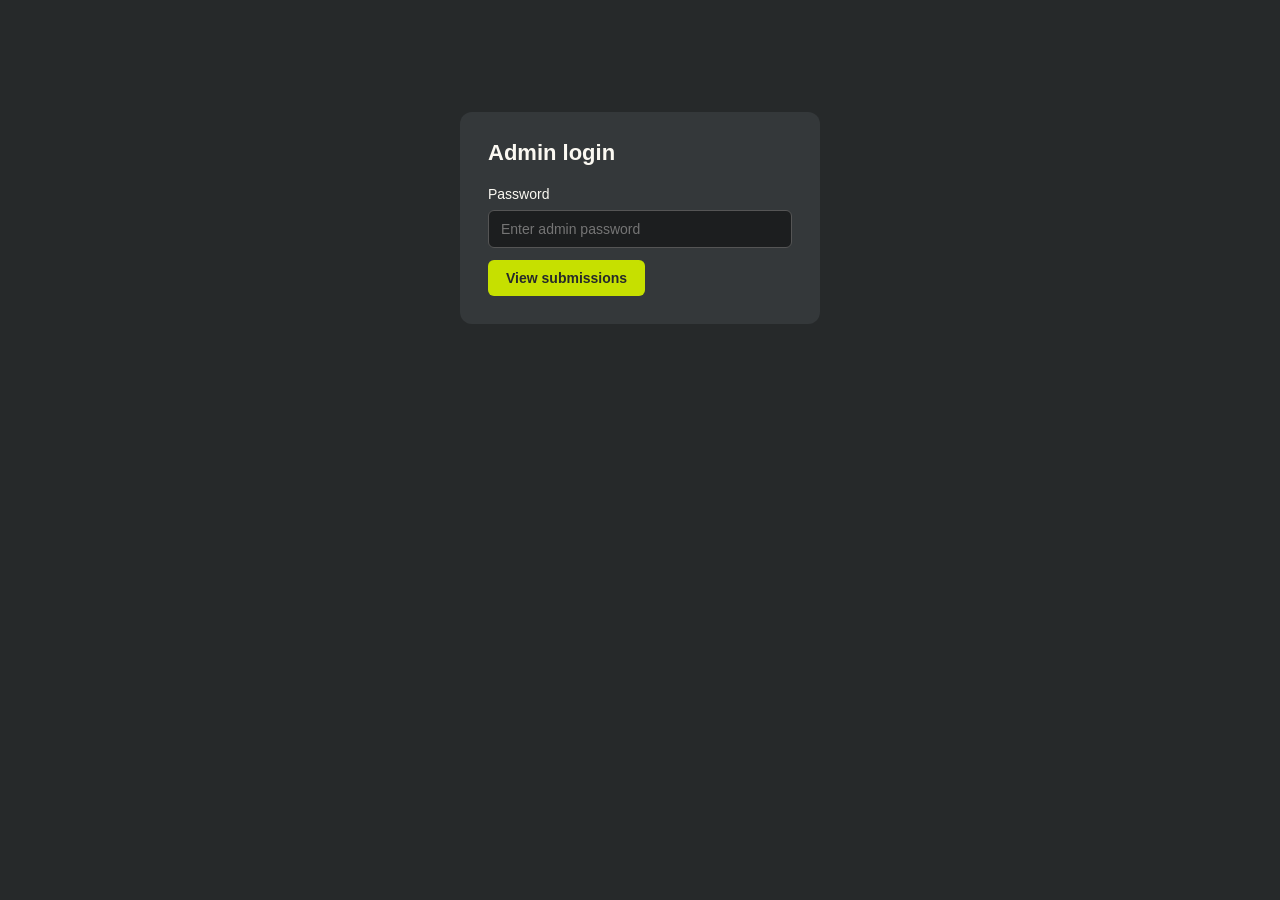
==== admin.html @ 7144f980 "Add quiz submission storage: D1 backend + admin viewer Adds Cloudflare Pages Functions (functions/ap" ====
<!DOCTYPE html>
<html lang="en">
<head>
<meta charset="UTF-8">
<meta name="viewport" content="width=device-width, initial-scale=1.0">
<meta name="robots" content="noindex, nofollow">
<title>Quiz Submissions — Admin</title>
<style>
  * { box-sizing: border-box; }
  body {
    font-family: 'Segoe UI', Arial, sans-serif;
    background: #26292A;
    color: #FBF9F2;
    margin: 0;
    padding: 32px;
  }
  h1 { font-size: 22px; margin: 0 0 20px; }
  .login-box {
    max-width: 360px;
    margin: 80px auto;
    background: #34383a;
    padding: 28px;
    border-radius: 12px;
  }
  .login-box label { display: block; margin-bottom: 8px; font-size: 14px; }
  .login-box input {
    width: 100%;
    padding: 10px 12px;
    border-radius: 6px;
    border: 1px solid #555;
    background: #1c1e1f;
    color: #FBF9F2;
    font-size: 14px;
    margin-bottom: 12px;
  }
  .login-box button, .toolbar button {
    background: #C6E000;
    color: #26292A;
    border: none;
    padding: 10px 18px;
    border-radius: 6px;
    font-weight: 700;
    cursor: pointer;
    font-size: 14px;
  }
  .error { color: #FF4081; font-size: 13px; margin-bottom: 10px; }
  .toolbar { display: flex; justify-content: space-between; align-items: center; margin-bottom: 16px; }
  .count { font-size: 14px; color: #C8B4EE; }
  table { border-collapse: collapse; width: 100%; font-size: 13px; background: #1c1e1f; }
  th, td { padding: 8px 10px; text-align: left; border-bottom: 1px solid #3a3d3e; white-space: nowrap; }
  th { background: #34383a; position: sticky; top: 0; }
  tr:hover { background: #2c2f30; }
  .scroll-wrap { overflow: auto; max-height: 80vh; border-radius: 8px; }
  .answers-btn { background: none; border: 1px solid #666; color: #C8B4EE; border-radius: 4px; padding: 3px 8px; cursor: pointer; font-size: 12px; }
  .hidden { display: none; }
  pre { white-space: pre-wrap; word-break: break-word; font-size: 12px; background: #1c1e1f; padding: 12px; border-radius: 8px; max-width: 600px; }
</style>
</head>
<body>

<div id="login-view" class="login-box">
  <h1>Admin login</h1>
  <div id="login-error" class="error hidden"></div>
  <label for="password-input">Password</label>
  <input type="password" id="password-input" placeholder="Enter admin password">
  <button type="button" id="login-btn">View submissions</button>
</div>

<div id="data-view" class="hidden">
  <div class="toolbar">
    <h1>Quiz submissions</h1>
    <div>
      <span class="count" id="count-label"></span>
      <button type="button" id="logout-btn" style="margin-left:16px;">Log out</button>
    </div>
  </div>
  <div class="scroll-wrap">
    <table>
      <thead>
        <tr>
          <th>Date</th>
          <th>Company</th>
          <th>Email</th>
          <th>Marketing OK</th>
          <th>Business size</th>
          <th>Role</th>
          <th>Score</th>
          <th>Tier</th>
          <th>Leak</th>
          <th>Country</th>
          <th>Region</th>
          <th>City</th>
          <th>ISP</th>
          <th>IP</th>
          <th>Answers</th>
        </tr>
      </thead>
      <tbody id="table-body"></tbody>
    </table>
  </div>
</div>

<script>
  const PW_KEY = 'tbl_admin_pw';

  function escapeHtml(str) {
    return String(str == null ? '' : str)
      .replace(/&/g, '&amp;')
      .replace(/</g, '&lt;')
      .replace(/>/g, '&gt;');
  }

  function showError(msg) {
    const el = document.getElementById('login-error');
    el.textContent = msg;
    el.classList.remove('hidden');
  }

  async function fetchSubmissions(password) {
    const res = await fetch('/api/admin/submissions', {
      headers: { 'X-Admin-Password': password },
    });
    if (!res.ok) throw new Error(res.status === 401 ? 'Wrong password' : 'Request failed');
    return res.json();
  }

  function renderRows(submissions) {
    const body = document.getElementById('table-body');
    document.getElementById('count-label').textContent = submissions.length + ' total';
    body.innerHTML = submissions.map(function (s) {
      const date = s.created_at ? new Date(s.created_at).toLocaleString() : '';
      const answersId = 'answers-' + s.id;
      return (
        '<tr>' +
        '<td>' + escapeHtml(date) + '</td>' +
        '<td>' + escapeHtml(s.company_name) + '</td>' +
        '<td>' + escapeHtml(s.email) + '</td>' +
        '<td>' + (s.marketing_opt_in ? 'Yes' : 'No') + '</td>' +
        '<td>' + escapeHtml(s.business_size) + '</td>' +
        '<td>' + escapeHtml(s.role) + '</td>' +
        '<td>' + escapeHtml(s.score_percent) + '%</td>' +
        '<td>' + escapeHtml(s.tier_name) + '</td>' +
        '<td>' + escapeHtml(s.leak_category) + '</td>' +
        '<td>' + escapeHtml(s.country) + '</td>' +
        '<td>' + escapeHtml(s.region) + '</td>' +
        '<td>' + escapeHtml(s.city) + '</td>' +
        '<td>' + escapeHtml(s.isp) + '</td>' +
        '<td>' + escapeHtml(s.ip_address) + '</td>' +
        '<td><button type="button" class="answers-btn" data-target="' + answersId + '">View</button>' +
        '<pre id="' + answersId + '" class="hidden">' + escapeHtml(JSON.stringify(JSON.parse(s.answers_json || '[]'), null, 2)) + '</pre></td>' +
        '</tr>'
      );
    }).join('');
  }

  async function login(password) {
    try {
      const data = await fetchSubmissions(password);
      sessionStorage.setItem(PW_KEY, password);
      document.getElementById('login-view').classList.add('hidden');
      document.getElementById('data-view').classList.remove('hidden');
      renderRows(data.submissions);
    } catch (err) {
      showError(err.message);
    }
  }

  document.getElementById('login-btn').addEventListener('click', function () {
    const pw = document.getElementById('password-input').value;
    login(pw);
  });

  document.getElementById('password-input').addEventListener('keydown', function (e) {
    if (e.key === 'Enter') document.getElementById('login-btn').click();
  });

  document.getElementById('logout-btn').addEventListener('click', function () {
    sessionStorage.removeItem(PW_KEY);
    document.getElementById('data-view').classList.add('hidden');
    document.getElementById('login-view').classList.remove('hidden');
  });

  document.getElementById('table-body').addEventListener('click', function (e) {
    const btn = e.target.closest('.answers-btn');
    if (!btn) return;
    document.getElementById(btn.getAttribute('data-target')).classList.toggle('hidden');
  });

  const savedPw = sessionStorage.getItem(PW_KEY);
  if (savedPw) login(savedPw);
</script>

</body>
</html>
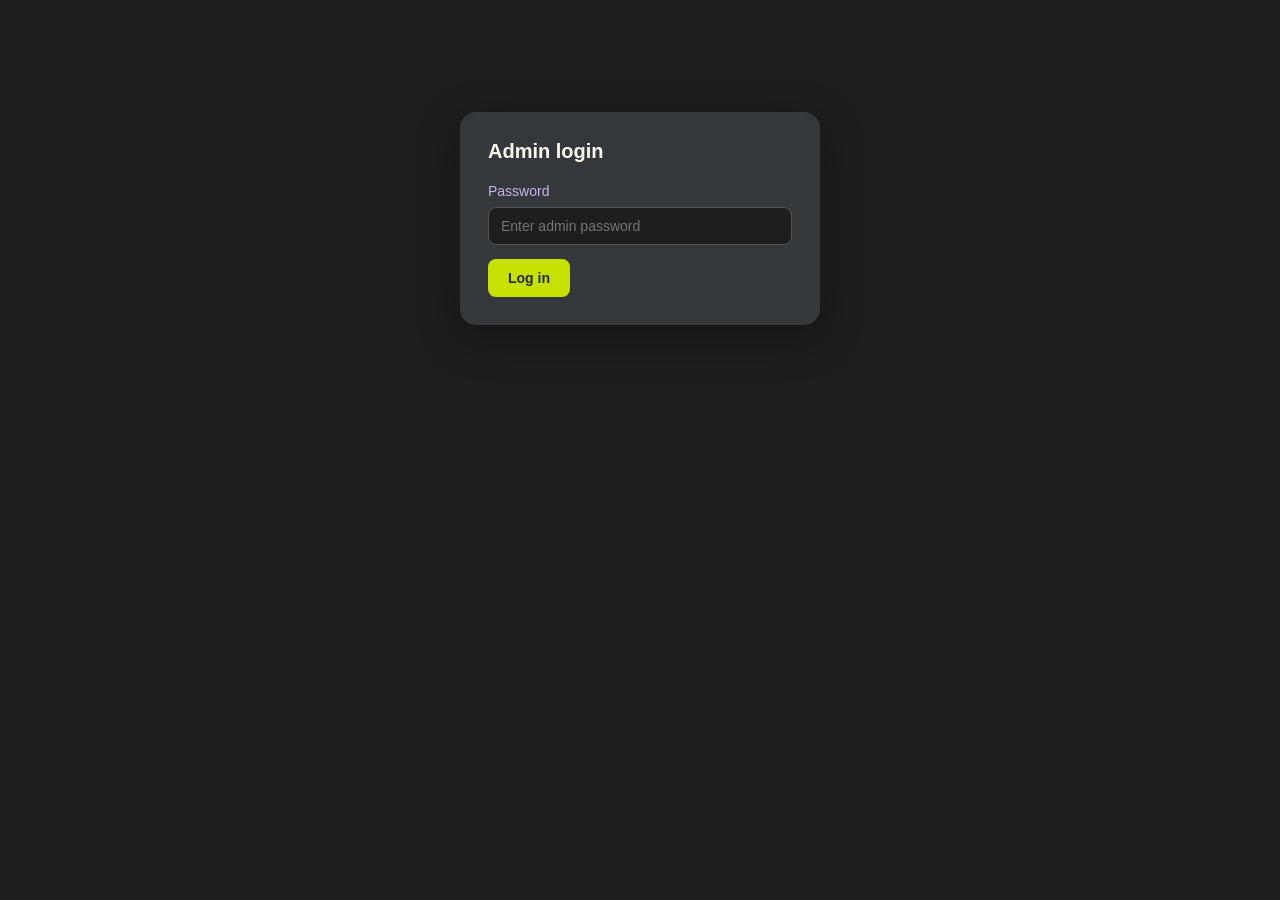
==== commit b49fac8b: "Rebuild admin as a scalable console: menu screen + polished submissions card Adds an admin console m" ====
--- a/admin.html
+++ b/admin.html
@@ -4,56 +4,247 @@
 <meta charset="UTF-8">
 <meta name="viewport" content="width=device-width, initial-scale=1.0">
 <meta name="robots" content="noindex, nofollow">
-<title>Quiz Submissions — Admin</title>
+<title>Admin — timebacklab</title>
 <style>
   * { box-sizing: border-box; }
   body {
-    font-family: 'Segoe UI', Arial, sans-serif;
-    background: #26292A;
+    font-family: 'Plus Jakarta Sans', 'Segoe UI', Arial, sans-serif;
+    background: #1c1e1f;
     color: #FBF9F2;
     margin: 0;
-    padding: 32px;
-  }
-  h1 { font-size: 22px; margin: 0 0 20px; }
+    padding: 32px 20px;
+  }
+  .hidden { display: none !important; }
+
+  .logo-mark { font-weight: 800; letter-spacing: -0.04em; }
+  .logo-mark .lt { color: #FBF9F2; }
+  .logo-mark .ll { color: #C6E000; }
+
+  /* ---- Login card ---- */
   .login-box {
     max-width: 360px;
     margin: 80px auto;
     background: #34383a;
     padding: 28px;
-    border-radius: 12px;
-  }
-  .login-box label { display: block; margin-bottom: 8px; font-size: 14px; }
+    border-radius: 16px;
+    box-shadow: 0 12px 40px rgba(0,0,0,0.35);
+  }
+  .login-box h1 { font-size: 20px; margin: 0 0 20px; }
+  .login-box label { display: block; margin-bottom: 8px; font-size: 14px; color: #C8B4EE; }
   .login-box input {
     width: 100%;
     padding: 10px 12px;
-    border-radius: 6px;
+    border-radius: 8px;
     border: 1px solid #555;
     background: #1c1e1f;
     color: #FBF9F2;
     font-size: 14px;
-    margin-bottom: 12px;
-  }
-  .login-box button, .toolbar button {
+    margin-bottom: 14px;
+  }
+  .btn-primary {
     background: #C6E000;
     color: #26292A;
     border: none;
-    padding: 10px 18px;
-    border-radius: 6px;
+    padding: 11px 20px;
+    border-radius: 8px;
     font-weight: 700;
     cursor: pointer;
     font-size: 14px;
   }
+  .btn-primary:hover { background: #d6f400; }
+  .btn-ghost {
+    background: none;
+    border: 1px solid #555;
+    color: #FBF9F2;
+    padding: 9px 16px;
+    border-radius: 8px;
+    cursor: pointer;
+    font-size: 13px;
+  }
+  .btn-ghost:hover { border-color: #C6E000; color: #C6E000; }
+  .btn-danger {
+    background: none;
+    border: 1px solid #FF4081;
+    color: #FF4081;
+    padding: 9px 16px;
+    border-radius: 8px;
+    cursor: pointer;
+    font-size: 13px;
+    font-weight: 600;
+  }
+  .btn-danger:hover { background: #FF4081; color: #26292A; }
   .error { color: #FF4081; font-size: 13px; margin-bottom: 10px; }
-  .toolbar { display: flex; justify-content: space-between; align-items: center; margin-bottom: 16px; }
-  .count { font-size: 14px; color: #C8B4EE; }
+
+  /* ---- Console menu card ---- */
+  .console-box {
+    max-width: 640px;
+    margin: 48px auto;
+    background: #34383a;
+    padding: 36px;
+    border-radius: 20px;
+    box-shadow: 0 12px 40px rgba(0,0,0,0.35);
+  }
+  .console-title {
+    font-size: 26px;
+    margin: 0 0 4px;
+  }
+  .console-sub {
+    font-size: 14px;
+    color: #C8B4EE;
+    margin: 0 0 28px;
+  }
+  .menu-grid { display: flex; flex-direction: column; gap: 14px; }
+  .menu-card {
+    display: flex;
+    align-items: center;
+    gap: 16px;
+    width: 100%;
+    text-align: left;
+    background: #26292A;
+    border: 1px solid #3a3d3e;
+    border-radius: 14px;
+    padding: 18px 20px;
+    cursor: pointer;
+    color: inherit;
+    font-family: inherit;
+    transition: border-color .15s ease, transform .15s ease;
+  }
+  .menu-card:not(.disabled):hover {
+    border-color: #C6E000;
+    transform: translateY(-1px);
+  }
+  .menu-card.disabled { cursor: default; opacity: 0.55; }
+  .menu-icon {
+    flex: none;
+    width: 46px;
+    height: 46px;
+    border-radius: 50%;
+    background: #C6E000;
+    display: flex;
+    align-items: center;
+    justify-content: center;
+  }
+  .menu-icon svg { width: 24px; height: 24px; }
+  .menu-icon.dim { background: #4a4d4e; }
+  .menu-text { flex: 1; min-width: 0; }
+  .menu-title { font-size: 16px; font-weight: 700; margin: 0 0 4px; display: flex; align-items: center; gap: 8px; flex-wrap: wrap; }
+  .menu-badge { font-size: 11px; font-weight: 600; color: #9a9d9e; text-transform: uppercase; letter-spacing: 0.03em; }
+  .menu-desc { font-size: 13px; color: #b7bbbd; margin: 0; }
+  .menu-arrow { flex: none; color: #6b6e6f; }
+  .console-footer { margin-top: 24px; text-align: right; }
+
+  /* ---- Submissions view ---- */
+  .submissions-wrap { max-width: 1400px; margin: 0 auto; }
+  .sub-card {
+    background: #34383a;
+    border-radius: 20px;
+    padding: 32px;
+    box-shadow: 0 12px 40px rgba(0,0,0,0.35);
+  }
+  .sub-header {
+    display: flex;
+    align-items: center;
+    justify-content: space-between;
+    gap: 16px;
+    margin-bottom: 26px;
+    flex-wrap: wrap;
+  }
+  .sub-header-left { display: flex; align-items: center; gap: 14px; }
+  .sub-header-left .logo-mark { font-size: 18px; }
+  .sub-header h1 { font-size: 21px; margin: 0; font-weight: 700; }
+  .sub-header-actions { display: flex; align-items: center; gap: 10px; }
+  .count { font-size: 13px; color: #C8B4EE; margin-right: 4px; }
+
+  .toolbar {
+    display: flex;
+    align-items: center;
+    gap: 10px;
+    flex-wrap: wrap;
+    margin-bottom: 22px;
+  }
+  .toolbar select {
+    background: #1c1e1f;
+    color: #FBF9F2;
+    border: 1px solid #555;
+    border-radius: 8px;
+    padding: 9px 12px;
+    font-size: 13px;
+  }
+  .toolbar .btn-ghost.active { border-color: #C6E000; color: #C6E000; }
+
+  .scroll-wrap { overflow: auto; max-height: 70vh; border-radius: 12px; border: 1px solid #3a3d3e; }
   table { border-collapse: collapse; width: 100%; font-size: 13px; background: #1c1e1f; }
-  th, td { padding: 8px 10px; text-align: left; border-bottom: 1px solid #3a3d3e; white-space: nowrap; }
-  th { background: #34383a; position: sticky; top: 0; }
-  tr:hover { background: #2c2f30; }
-  .scroll-wrap { overflow: auto; max-height: 80vh; border-radius: 8px; }
-  .answers-btn { background: none; border: 1px solid #666; color: #C8B4EE; border-radius: 4px; padding: 3px 8px; cursor: pointer; font-size: 12px; }
-  .hidden { display: none; }
-  pre { white-space: pre-wrap; word-break: break-word; font-size: 12px; background: #1c1e1f; padding: 12px; border-radius: 8px; max-width: 600px; }
+  th, td { padding: 14px 16px; text-align: left; border-bottom: 1px solid #3a3d3e; white-space: nowrap; }
+  th { background: #26292A; position: sticky; top: 0; font-size: 12px; text-transform: uppercase; letter-spacing: 0.03em; color: #C8B4EE; }
+  tr:hover td { background: #24282a; }
+  .group-row td { background: #2c1f45; color: #DDD0FF; font-weight: 700; font-size: 12.5px; text-transform: uppercase; letter-spacing: 0.03em; }
+  .view-btn {
+    background: none;
+    border: 1px solid #666;
+    color: #C6E000;
+    border-radius: 6px;
+    padding: 6px 14px;
+    cursor: pointer;
+    font-size: 12px;
+    font-weight: 600;
+  }
+  .view-btn:hover { background: #C6E000; color: #26292A; border-color: #C6E000; }
+  .tier-pill {
+    display: inline-block;
+    padding: 3px 10px;
+    border-radius: 999px;
+    font-size: 11.5px;
+    font-weight: 700;
+    background: #480078;
+    color: #DDD0FF;
+  }
+
+  /* ---- Modal ---- */
+  .modal-overlay {
+    position: fixed;
+    inset: 0;
+    background: rgba(0,0,0,0.6);
+    display: flex;
+    align-items: center;
+    justify-content: center;
+    padding: 24px;
+    z-index: 50;
+  }
+  .modal-card {
+    background: #26292A;
+    border-radius: 18px;
+    max-width: 720px;
+    width: 100%;
+    max-height: 86vh;
+    overflow-y: auto;
+    padding: 30px;
+    box-shadow: 0 20px 60px rgba(0,0,0,0.5);
+  }
+  .modal-card h2 { font-size: 19px; margin: 0 0 20px; }
+  .modal-section-title {
+    font-size: 12px;
+    text-transform: uppercase;
+    letter-spacing: 0.05em;
+    color: #C6E000;
+    font-weight: 700;
+    margin: 0 0 12px;
+  }
+  .modal-grid {
+    display: grid;
+    grid-template-columns: repeat(2, 1fr);
+    gap: 10px 24px;
+    margin-bottom: 22px;
+  }
+  .modal-field dt { font-size: 11.5px; color: #9a9d9e; margin-bottom: 2px; }
+  .modal-field dd { font-size: 13.5px; margin: 0; word-break: break-word; }
+  .modal-divider { border: none; border-top: 1px solid #3a3d3e; margin: 22px 0; }
+  .qa-list { display: flex; flex-direction: column; gap: 14px; margin-bottom: 26px; }
+  .qa-item { background: #34383a; border-radius: 10px; padding: 12px 14px; }
+  .qa-question { font-size: 13px; margin: 0 0 6px; color: #FBF9F2; }
+  .qa-meta { display: flex; justify-content: space-between; gap: 12px; align-items: center; }
+  .qa-category { font-size: 11px; color: #9a9d9e; text-transform: uppercase; letter-spacing: 0.03em; }
+  .qa-answer { font-size: 13px; font-weight: 700; color: #C6E000; }
+  .modal-actions { display: flex; justify-content: space-between; gap: 12px; margin-top: 8px; }
 </style>
 </head>
 <body>
@@ -63,45 +254,120 @@
   <div id="login-error" class="error hidden"></div>
   <label for="password-input">Password</label>
   <input type="password" id="password-input" placeholder="Enter admin password">
-  <button type="button" id="login-btn">View submissions</button>
+  <button type="button" id="login-btn" class="btn-primary">Log in</button>
 </div>
 
-<div id="data-view" class="hidden">
-  <div class="toolbar">
-    <h1>Quiz submissions</h1>
-    <div>
-      <span class="count" id="count-label"></span>
-      <button type="button" id="logout-btn" style="margin-left:16px;">Log out</button>
+<div id="menu-view" class="console-box hidden">
+  <h1 class="console-title logo-mark"><span class="lt">//timeback</span><span class="ll">lab</span><span class="lt"> admin console</span></h1>
+  <p class="console-sub">Choose an area to manage.</p>
+  <div class="menu-grid" id="menu-grid"></div>
+  <div class="console-footer">
+    <button type="button" id="menu-logout-btn" class="btn-ghost">Log out</button>
+  </div>
+</div>
+
+<div id="submissions-view" class="submissions-wrap hidden">
+  <div class="sub-card">
+    <div class="sub-header">
+      <div class="sub-header-left">
+        <span class="logo-mark"><span class="lt">//timeback</span><span class="ll">lab</span></span>
+        <h1>Timeback score submissions</h1>
+      </div>
+      <div class="sub-header-actions">
+        <span class="count" id="count-label"></span>
+        <button type="button" id="back-btn" class="btn-ghost">Back to console</button>
+        <button type="button" id="logout-btn" class="btn-ghost">Log out</button>
+      </div>
+    </div>
+
+    <div class="toolbar">
+      <button type="button" id="group-btn" class="btn-ghost">Group by company</button>
+      <select id="sort-field">
+        <option value="created_at">Sort by: Date</option>
+        <option value="company_name">Sort by: Company</option>
+        <option value="email">Sort by: Email</option>
+        <option value="business_size">Sort by: Business size</option>
+        <option value="role">Sort by: Role</option>
+        <option value="tier_name">Sort by: Tier</option>
+        <option value="leak_category">Sort by: Leak</option>
+        <option value="score_percent">Sort by: Score</option>
+        <option value="country">Sort by: Country</option>
+        <option value="city">Sort by: City</option>
+      </select>
+      <button type="button" id="sort-dir-btn" class="btn-ghost">↓ Descending</button>
+    </div>
+
+    <div class="scroll-wrap">
+      <table>
+        <thead>
+          <tr>
+            <th>Submission ID</th>
+            <th>Date</th>
+            <th>Company</th>
+            <th>Email</th>
+            <th>Business size</th>
+            <th>Role</th>
+            <th>Tier</th>
+            <th>Leak</th>
+            <th>Score</th>
+            <th>Country</th>
+            <th>City</th>
+            <th></th>
+          </tr>
+        </thead>
+        <tbody id="table-body"></tbody>
+      </table>
     </div>
   </div>
-  <div class="scroll-wrap">
-    <table>
-      <thead>
-        <tr>
-          <th>Date</th>
-          <th>Company</th>
-          <th>Email</th>
-          <th>Marketing OK</th>
-          <th>Business size</th>
-          <th>Role</th>
-          <th>Score</th>
-          <th>Tier</th>
-          <th>Leak</th>
-          <th>Country</th>
-          <th>Region</th>
-          <th>City</th>
-          <th>ISP</th>
-          <th>IP</th>
-          <th>Answers</th>
-        </tr>
-      </thead>
-      <tbody id="table-body"></tbody>
-    </table>
-  </div>
 </div>
+
+<div id="modal-root"></div>
 
 <script>
   const PW_KEY = 'tbl_admin_pw';
+  let submissions = [];
+  let groupByCompany = false;
+  let sortField = 'created_at';
+  let sortDir = 'desc';
+
+  const ICONS = {
+    clipboard: '<svg viewBox="0 0 24 24" fill="none" stroke="#26292A" stroke-width="2" stroke-linecap="round" stroke-linejoin="round"><rect x="6" y="4" width="12" height="17" rx="2"></rect><path d="M9 4V3a1 1 0 0 1 1-1h4a1 1 0 0 1 1 1v1"></path><path d="M9 11h6M9 15h6M9 7h6"></path></svg>',
+    creditCard: '<svg viewBox="0 0 24 24" fill="none" stroke="#26292A" stroke-width="2" stroke-linecap="round" stroke-linejoin="round"><rect x="2" y="5" width="20" height="14" rx="2"></rect><path d="M2 10h20M6 15h4"></path></svg>',
+    users: '<svg viewBox="0 0 24 24" fill="none" stroke="#26292A" stroke-width="2" stroke-linecap="round" stroke-linejoin="round"><path d="M17 21v-2a4 4 0 0 0-4-4H5a4 4 0 0 0-4 4v2"></path><circle cx="9" cy="7" r="4"></circle><path d="M23 21v-2a4 4 0 0 0-3-3.87"></path><path d="M16 3.13a4 4 0 0 1 0 7.75"></path></svg>',
+    userGear: '<svg viewBox="0 0 24 24" fill="none" stroke="#26292A" stroke-width="2" stroke-linecap="round" stroke-linejoin="round"><path d="M16 21v-2a4 4 0 0 0-4-4H6a4 4 0 0 0-4 4v2"></path><circle cx="9" cy="7" r="4"></circle><circle cx="19" cy="16" r="2.5"></circle><path d="M19 12.5v1M19 18.5v1M15.9 14.2l.9.5M21.2 17.3l.9.5M15.9 17.8l.9-.5M21.2 14.7l.9-.5"></path></svg>',
+    chevron: '<svg viewBox="0 0 24 24" fill="none" stroke="currentColor" stroke-width="2" stroke-linecap="round" stroke-linejoin="round" width="20" height="20"><path d="M9 18l6-6-6-6"></path></svg>',
+  };
+
+  const MENU_ITEMS = [
+    {
+      id: 'quiz-submissions',
+      title: 'Timeback score submissions',
+      desc: 'View all entries submitted into the system.',
+      icon: ICONS.clipboard,
+      live: true,
+    },
+    {
+      id: 'paid-reports',
+      title: 'Paid requests for diagnostic reports',
+      desc: 'Manage the requests for paid report requests.',
+      icon: ICONS.creditCard,
+      live: false,
+    },
+    {
+      id: 'group-reports',
+      title: 'Group diagnostic reports',
+      desc: 'Manage co-ordinated group survey and reports.',
+      icon: ICONS.users,
+      live: false,
+    },
+    {
+      id: 'account-management',
+      title: 'Customer account management',
+      desc: 'Create and manage online website accounts.',
+      icon: ICONS.userGear,
+      live: false,
+    },
+  ];
 
   function escapeHtml(str) {
     return String(str == null ? '' : str)
@@ -110,6 +376,12 @@
       .replace(/>/g, '&gt;');
   }
 
+  function showView(id) {
+    ['login-view', 'menu-view', 'submissions-view'].forEach(function (v) {
+      document.getElementById(v).classList.toggle('hidden', v !== id);
+    });
+  }
+
   function showError(msg) {
     const el = document.getElementById('login-error');
     el.textContent = msg;
@@ -124,47 +396,209 @@
     return res.json();
   }
 
-  function renderRows(submissions) {
-    const body = document.getElementById('table-body');
-    document.getElementById('count-label').textContent = submissions.length + ' total';
-    body.innerHTML = submissions.map(function (s) {
-      const date = s.created_at ? new Date(s.created_at).toLocaleString() : '';
-      const answersId = 'answers-' + s.id;
+  async function deleteSubmission(password, submissionId) {
+    const res = await fetch('/api/admin/submissions', {
+      method: 'DELETE',
+      headers: { 'X-Admin-Password': password, 'Content-Type': 'application/json' },
+      body: JSON.stringify({ submissionId: submissionId }),
+    });
+    if (!res.ok) throw new Error('Delete failed');
+    return res.json();
+  }
+
+  function renderMenu() {
+    const grid = document.getElementById('menu-grid');
+    grid.innerHTML = MENU_ITEMS.map(function (item) {
+      const disabledClass = item.live ? '' : ' disabled';
+      const iconClass = item.live ? '' : ' dim';
+      const badge = item.live ? '' : ' <span class="menu-badge">| Not live</span>';
       return (
-        '<tr>' +
-        '<td>' + escapeHtml(date) + '</td>' +
-        '<td>' + escapeHtml(s.company_name) + '</td>' +
-        '<td>' + escapeHtml(s.email) + '</td>' +
-        '<td>' + (s.marketing_opt_in ? 'Yes' : 'No') + '</td>' +
-        '<td>' + escapeHtml(s.business_size) + '</td>' +
-        '<td>' + escapeHtml(s.role) + '</td>' +
-        '<td>' + escapeHtml(s.score_percent) + '%</td>' +
-        '<td>' + escapeHtml(s.tier_name) + '</td>' +
-        '<td>' + escapeHtml(s.leak_category) + '</td>' +
-        '<td>' + escapeHtml(s.country) + '</td>' +
-        '<td>' + escapeHtml(s.region) + '</td>' +
-        '<td>' + escapeHtml(s.city) + '</td>' +
-        '<td>' + escapeHtml(s.isp) + '</td>' +
-        '<td>' + escapeHtml(s.ip_address) + '</td>' +
-        '<td><button type="button" class="answers-btn" data-target="' + answersId + '">View</button>' +
-        '<pre id="' + answersId + '" class="hidden">' + escapeHtml(JSON.stringify(JSON.parse(s.answers_json || '[]'), null, 2)) + '</pre></td>' +
-        '</tr>'
+        '<button type="button" class="menu-card' + disabledClass + '" data-id="' + item.id + '"' + (item.live ? '' : ' disabled') + '>' +
+        '<span class="menu-icon' + iconClass + '">' + item.icon + '</span>' +
+        '<span class="menu-text">' +
+        '<p class="menu-title">' + escapeHtml(item.title) + badge + '</p>' +
+        '<p class="menu-desc">' + escapeHtml(item.desc) + '</p>' +
+        '</span>' +
+        (item.live ? '<span class="menu-arrow">' + ICONS.chevron + '</span>' : '') +
+        '</button>'
       );
     }).join('');
+  }
+
+  function getSortValue(s, field) {
+    if (field === 'score_percent') return Number(s.score_percent) || 0;
+    return (s[field] || '').toString().toLowerCase();
+  }
+
+  function sortedSubmissions(list) {
+    const sorted = list.slice().sort(function (a, b) {
+      const va = getSortValue(a, sortField);
+      const vb = getSortValue(b, sortField);
+      let cmp;
+      if (typeof va === 'number' && typeof vb === 'number') {
+        cmp = va - vb;
+      } else {
+        cmp = String(va).localeCompare(String(vb));
+      }
+      return sortDir === 'asc' ? cmp : -cmp;
+    });
+    return sorted;
+  }
+
+  function rowHtml(s) {
+    const date = s.created_at ? new Date(s.created_at).toLocaleString() : '';
+    return (
+      '<tr>' +
+      '<td>' + escapeHtml(s.submission_id) + '</td>' +
+      '<td>' + escapeHtml(date) + '</td>' +
+      '<td>' + escapeHtml(s.company_name) + '</td>' +
+      '<td>' + escapeHtml(s.email) + '</td>' +
+      '<td>' + escapeHtml(s.business_size) + '</td>' +
+      '<td>' + escapeHtml(s.role) + '</td>' +
+      '<td><span class="tier-pill">' + escapeHtml(s.tier_name) + '</span></td>' +
+      '<td>' + escapeHtml(s.leak_category) + '</td>' +
+      '<td>' + escapeHtml(s.score_percent) + '%</td>' +
+      '<td>' + escapeHtml(s.country) + '</td>' +
+      '<td>' + escapeHtml(s.city) + '</td>' +
+      '<td><button type="button" class="view-btn" data-view="' + escapeHtml(s.submission_id) + '">View</button></td>' +
+      '</tr>'
+    );
+  }
+
+  function renderRows() {
+    document.getElementById('count-label').textContent = submissions.length + ' total';
+    const body = document.getElementById('table-body');
+    document.getElementById('group-btn').classList.toggle('active', groupByCompany);
+    document.getElementById('sort-dir-btn').textContent = sortDir === 'asc' ? '↑ Ascending' : '↓ Descending';
+
+    if (!groupByCompany) {
+      body.innerHTML = sortedSubmissions(submissions).map(rowHtml).join('');
+      return;
+    }
+
+    const groups = {};
+    submissions.forEach(function (s) {
+      const key = s.company_name || '(No company)';
+      groups[key] = groups[key] || [];
+      groups[key].push(s);
+    });
+    const groupNames = Object.keys(groups).sort(function (a, b) { return a.localeCompare(b); });
+    let html = '';
+    groupNames.forEach(function (name) {
+      html += '<tr class="group-row"><td colspan="12">' + escapeHtml(name) + ' (' + groups[name].length + ')</td></tr>';
+      html += sortedSubmissions(groups[name]).map(rowHtml).join('');
+    });
+    body.innerHTML = html;
+  }
+
+  function closeModal() {
+    document.getElementById('modal-root').innerHTML = '';
+  }
+
+  function openModal(submissionId) {
+    const s = submissions.filter(function (x) { return x.submission_id === submissionId; })[0];
+    if (!s) return;
+    const date = s.created_at ? new Date(s.created_at).toLocaleString() : '';
+    let answers = [];
+    try { answers = JSON.parse(s.answers_json || '[]'); } catch (e) {}
+
+    const qaHtml = answers.map(function (a) {
+      return (
+        '<div class="qa-item">' +
+        '<p class="qa-question">' + escapeHtml(a.question) + '</p>' +
+        '<div class="qa-meta">' +
+        '<span class="qa-category">' + escapeHtml(a.category) + '</span>' +
+        '<span class="qa-answer">' + escapeHtml(a.label) + '</span>' +
+        '</div></div>'
+      );
+    }).join('');
+
+    const field = function (label, value) {
+      return '<div class="modal-field"><dt>' + escapeHtml(label) + '</dt><dd>' + escapeHtml(value) + '</dd></div>';
+    };
+
+    const html =
+      '<div class="modal-overlay" id="modal-overlay">' +
+      '<div class="modal-card">' +
+      '<h2>' + escapeHtml(s.company_name || 'Submission') + '</h2>' +
+
+      '<p class="modal-section-title">Submission</p>' +
+      '<div class="modal-grid">' +
+      field('Submission ID', s.submission_id) +
+      field('Date', date) +
+      field('Score', s.score_percent + '%') +
+      field('Tier', s.tier_name) +
+      field('Leak category', s.leak_category) +
+      '</div>' +
+
+      '<p class="modal-section-title">Company &amp; contact</p>' +
+      '<div class="modal-grid">' +
+      field('Company', s.company_name) +
+      field('Email', s.email) +
+      field('Marketing opt-in', s.marketing_opt_in ? 'Yes' : 'No') +
+      field('Business size', s.business_size) +
+      field('Role', s.role) +
+      '</div>' +
+
+      '<p class="modal-section-title">Location</p>' +
+      '<div class="modal-grid">' +
+      field('Country', s.country) +
+      field('Region', s.region) +
+      field('City', s.city) +
+      field('Timezone', s.timezone) +
+      field('ISP', s.isp) +
+      field('IP address', s.ip_address) +
+      '</div>' +
+
+      '<hr class="modal-divider">' +
+
+      '<p class="modal-section-title">Questions &amp; answers</p>' +
+      '<div class="qa-list">' + qaHtml + '</div>' +
+
+      '<div class="modal-actions">' +
+      '<button type="button" class="btn-danger" id="modal-delete-btn" data-id="' + escapeHtml(s.submission_id) + '">Delete record</button>' +
+      '<button type="button" class="btn-ghost" id="modal-close-btn">Close</button>' +
+      '</div>' +
+      '</div></div>';
+
+    document.getElementById('modal-root').innerHTML = html;
+
+    document.getElementById('modal-close-btn').addEventListener('click', closeModal);
+    document.getElementById('modal-overlay').addEventListener('click', function (e) {
+      if (e.target.id === 'modal-overlay') closeModal();
+    });
+    document.getElementById('modal-delete-btn').addEventListener('click', async function () {
+      if (!confirm('Delete this submission? This cannot be undone.')) return;
+      const pw = sessionStorage.getItem(PW_KEY);
+      try {
+        await deleteSubmission(pw, submissionId);
+        submissions = submissions.filter(function (x) { return x.submission_id !== submissionId; });
+        closeModal();
+        renderRows();
+      } catch (err) {
+        alert(err.message);
+      }
+    });
   }
 
   async function login(password) {
     try {
       const data = await fetchSubmissions(password);
+      submissions = data.submissions;
       sessionStorage.setItem(PW_KEY, password);
-      document.getElementById('login-view').classList.add('hidden');
-      document.getElementById('data-view').classList.remove('hidden');
-      renderRows(data.submissions);
+      renderMenu();
+      showView('menu-view');
     } catch (err) {
       showError(err.message);
     }
   }
 
+  function logout() {
+    sessionStorage.removeItem(PW_KEY);
+    submissions = [];
+    showView('login-view');
+  }
+
   document.getElementById('login-btn').addEventListener('click', function () {
     const pw = document.getElementById('password-input').value;
     login(pw);
@@ -174,16 +608,42 @@
     if (e.key === 'Enter') document.getElementById('login-btn').click();
   });
 
-  document.getElementById('logout-btn').addEventListener('click', function () {
-    sessionStorage.removeItem(PW_KEY);
-    document.getElementById('data-view').classList.add('hidden');
-    document.getElementById('login-view').classList.remove('hidden');
+  document.getElementById('menu-logout-btn').addEventListener('click', logout);
+  document.getElementById('logout-btn').addEventListener('click', logout);
+
+  document.getElementById('menu-grid').addEventListener('click', function (e) {
+    const card = e.target.closest('.menu-card');
+    if (!card || card.disabled) return;
+    if (card.getAttribute('data-id') === 'quiz-submissions') {
+      renderRows();
+      showView('submissions-view');
+    }
+  });
+
+  document.getElementById('back-btn').addEventListener('click', function () {
+    renderMenu();
+    showView('menu-view');
+  });
+
+  document.getElementById('group-btn').addEventListener('click', function () {
+    groupByCompany = !groupByCompany;
+    renderRows();
+  });
+
+  document.getElementById('sort-field').addEventListener('change', function (e) {
+    sortField = e.target.value;
+    renderRows();
+  });
+
+  document.getElementById('sort-dir-btn').addEventListener('click', function () {
+    sortDir = sortDir === 'asc' ? 'desc' : 'asc';
+    renderRows();
   });
 
   document.getElementById('table-body').addEventListener('click', function (e) {
-    const btn = e.target.closest('.answers-btn');
+    const btn = e.target.closest('.view-btn');
     if (!btn) return;
-    document.getElementById(btn.getAttribute('data-target')).classList.toggle('hidden');
+    openModal(btn.getAttribute('data-view'));
   });
 
   const savedPw = sessionStorage.getItem(PW_KEY);
